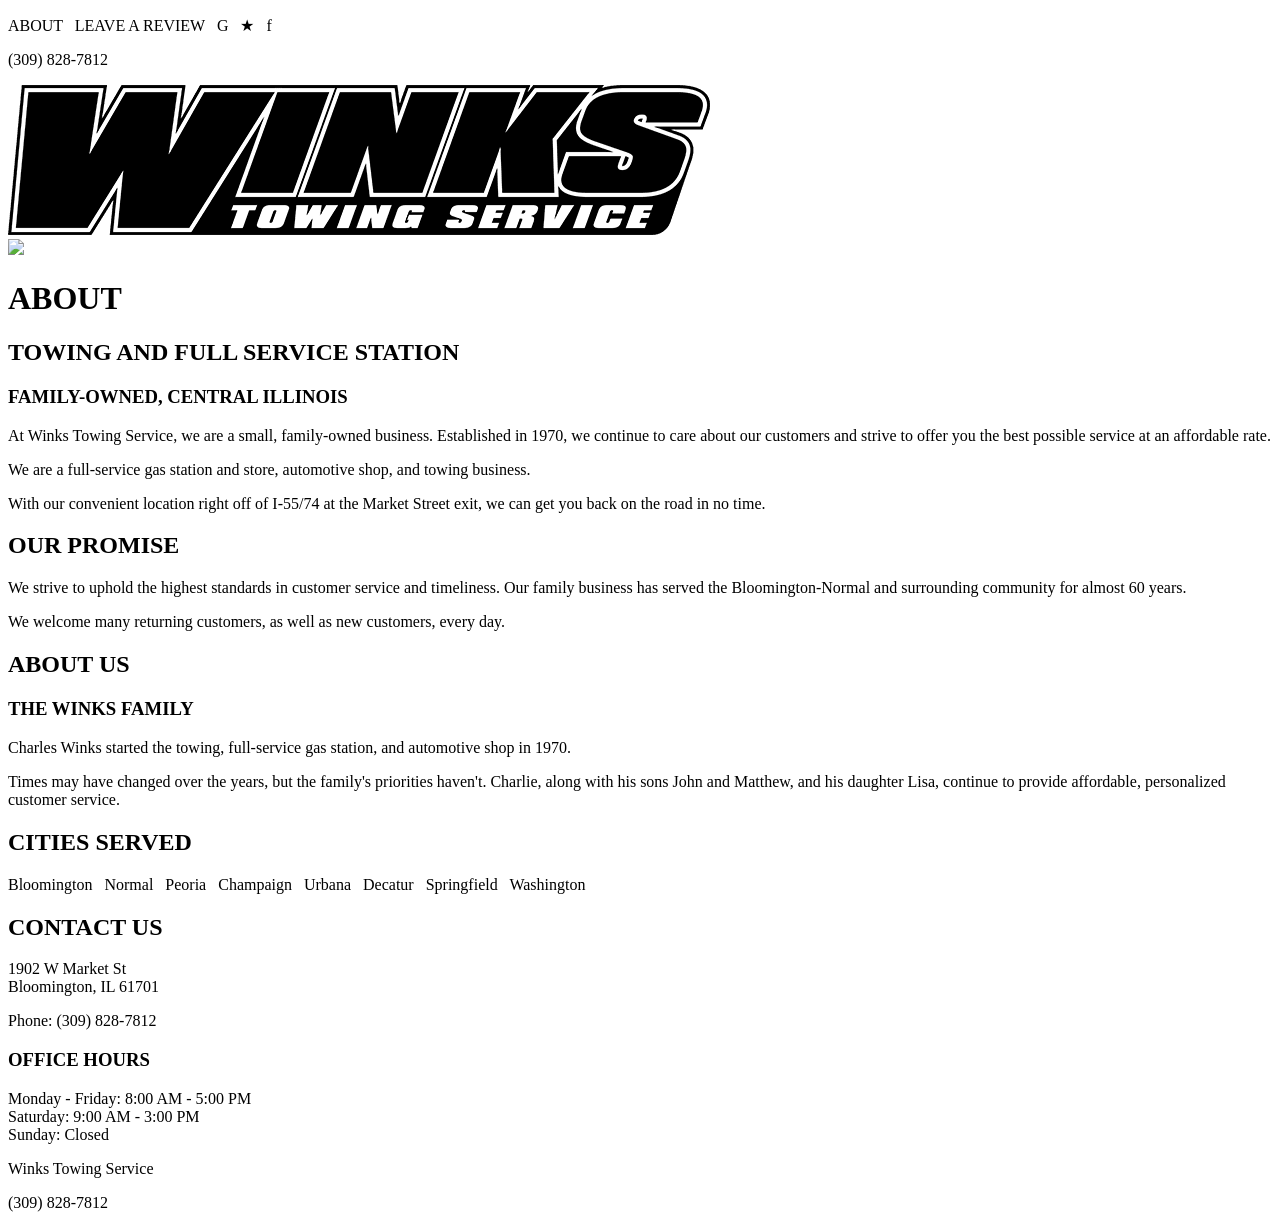
==== About_Us.html @ 36a3b269 "Update About_Us.html" ====
<!DOCTYPE html>
<html>

<head>
    <title>About - Winks Towing Service</title>
</head>

<body>

    <div>
        <p>ABOUT &nbsp; LEAVE A REVIEW &nbsp; G &nbsp; ★ &nbsp; f</p>
        <p>(309) 828-7812</p>
    </div>
    
    <header>

        <img src="images/WinksTowingLogo.png">

    </header>

    <div>
        <img src="images/towing-background.jpg">
        <h1>ABOUT</h1>
    </div>
    
    <main>

        <h2>TOWING AND FULL SERVICE STATION</h2>

        <h3>FAMILY-OWNED, CENTRAL ILLINOIS</h3>

        <p>
            At Winks Towing Service, we are a small, family-owned business.
            Established in 1970, we continue to care about our customers and
            strive to offer you the best possible service at an affordable rate.
        </p>

        <p>
            We are a full-service gas station and store, automotive shop,
            and towing business.
        </p>

        <p>
            With our convenient location right off of I-55/74 at the Market
            Street exit, we can get you back on the road in no time.
        </p>


        <h2>OUR PROMISE</h2>

        <p>
            We strive to uphold the highest standards in customer service
            and timeliness. Our family business has served the Bloomington-Normal
            and surrounding community for almost 60 years.
        </p>

        <p>
            We welcome many returning customers, as well as new customers,
            every day.
        </p>


        <h2>ABOUT US</h2>

        <h3>THE WINKS FAMILY</h3>

        <p>
            Charles Winks started the towing, full-service gas station,
            and automotive shop in 1970.
        </p>

        <p>
            Times may have changed over the years, but the family's priorities
            haven't. Charlie, along with his sons John and Matthew, and his
            daughter Lisa, continue to provide affordable, personalized
            customer service.
        </p>

        <h2>CITIES SERVED</h2>

        <p>
            Bloomington &nbsp;
            Normal &nbsp;
            Peoria &nbsp;
            Champaign &nbsp;
            Urbana &nbsp;
            Decatur &nbsp;
            Springfield &nbsp;
            Washington
        </p>


        <h2>CONTACT US</h2>

        <p>
            1902 W Market St<br>
            Bloomington, IL 61701
        </p>

        <p>
            Phone: (309) 828-7812
        </p>

        <h3>OFFICE HOURS</h3>

        <p>
            Monday - Friday: 8:00 AM - 5:00 PM<br>
            Saturday: 9:00 AM - 3:00 PM<br>
            Sunday: Closed
        </p>

    </main>
    
    <footer>

        <p>
            Winks Towing Service
        </p>

        <p>
            (309) 828-7812
        </p>

    </footer>

</body>

</html>
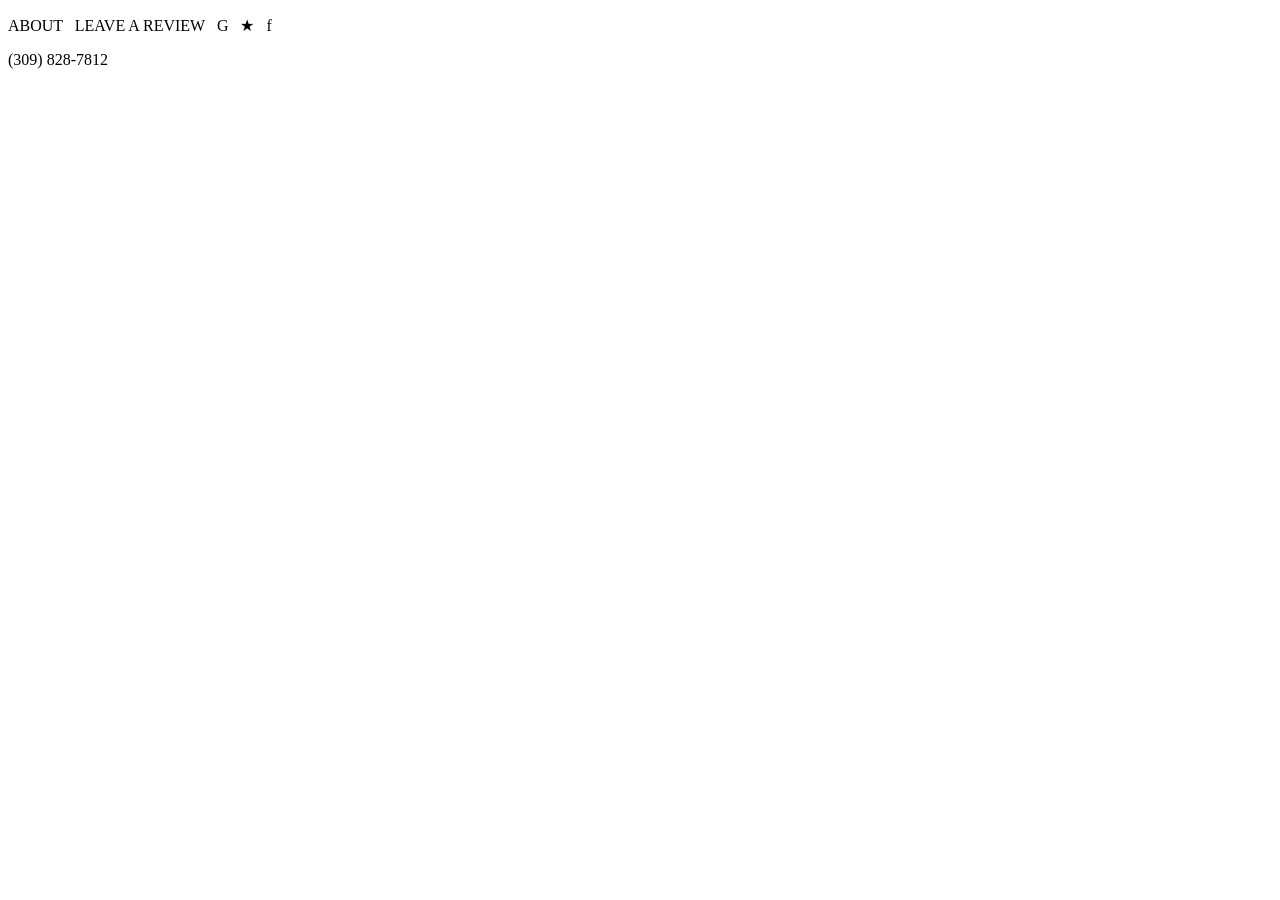
==== commit 65e91745: "Update About_Us.html" ====
--- a/About_Us.html
+++ b/About_Us.html
@@ -3,7 +3,7 @@
 <html>
 
 <head>
-    <title>About - Winks Towing Service</title>
+    <title>About</title>
 </head>
 
 <body>
@@ -12,18 +12,13 @@
         <p>ABOUT &nbsp; LEAVE A REVIEW &nbsp; G &nbsp; ★ &nbsp; f</p>
         <p>(309) 828-7812</p>
     </div>
-    
+
     <header>
 
-        <img src="images/WinksTowingLogo.png">
+        <img src="WinksTowingService.png" alt="Winks Towing Service>
 
     </header>
 
-    <div>
-        <img src="images/towing-background.jpg">
-        <h1>ABOUT</h1>
-    </div>
-    
     <main>
 
         <h2>TOWING AND FULL SERVICE STATION</h2>
@@ -55,12 +50,6 @@
             and surrounding community for almost 60 years.
         </p>
 
-        <p>
-            We welcome many returning customers, as well as new customers,
-            every day.
-        </p>
-
-
         <h2>ABOUT US</h2>
 
         <h3>THE WINKS FAMILY</h3>
@@ -76,6 +65,7 @@
             daughter Lisa, continue to provide affordable, personalized
             customer service.
         </p>
+
 
         <h2>CITIES SERVED</h2>
 
@@ -111,7 +101,7 @@
         </p>
 
     </main>
-    
+
     <footer>
 
         <p>
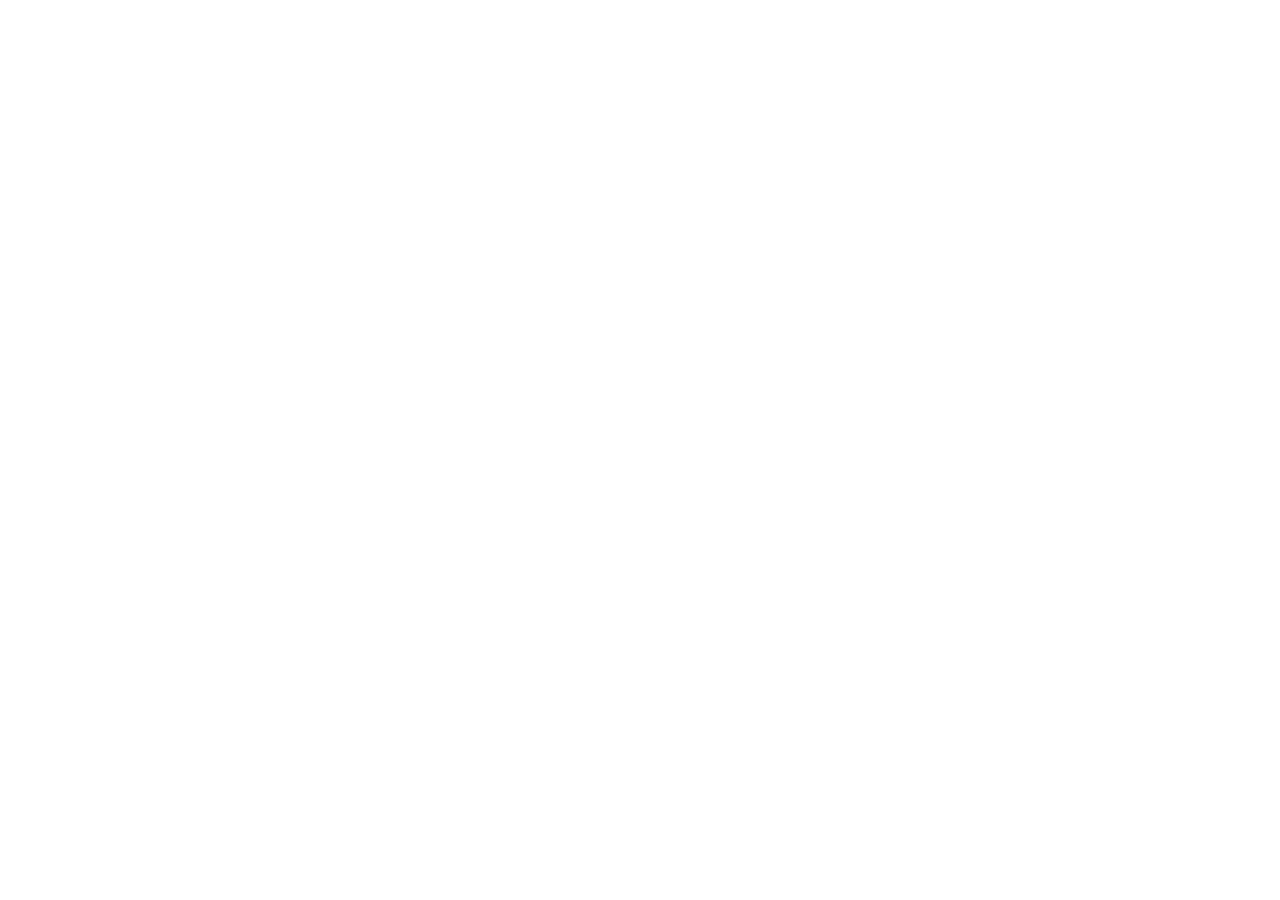
==== commit b2d066f0: "Update About_Us.html" ====
--- a/About_Us.html
+++ b/About_Us.html
@@ -1,5 +1,5 @@
+<!DOCTYPE html>
 
-<!DOCTYPE html>
 <html>
 
 <head>
@@ -7,11 +7,6 @@
 </head>
 
 <body>
-
-    <div>
-        <p>ABOUT &nbsp; LEAVE A REVIEW &nbsp; G &nbsp; ★ &nbsp; f</p>
-        <p>(309) 828-7812</p>
-    </div>
 
     <header>
 
@@ -21,7 +16,7 @@
 
     <main>
 
-        <h2>TOWING AND FULL SERVICE STATION</h2>
+        <h2>WINKS TOWING SERVICE</h2>
 
         <h3>FAMILY-OWNED, CENTRAL ILLINOIS</h3>
 
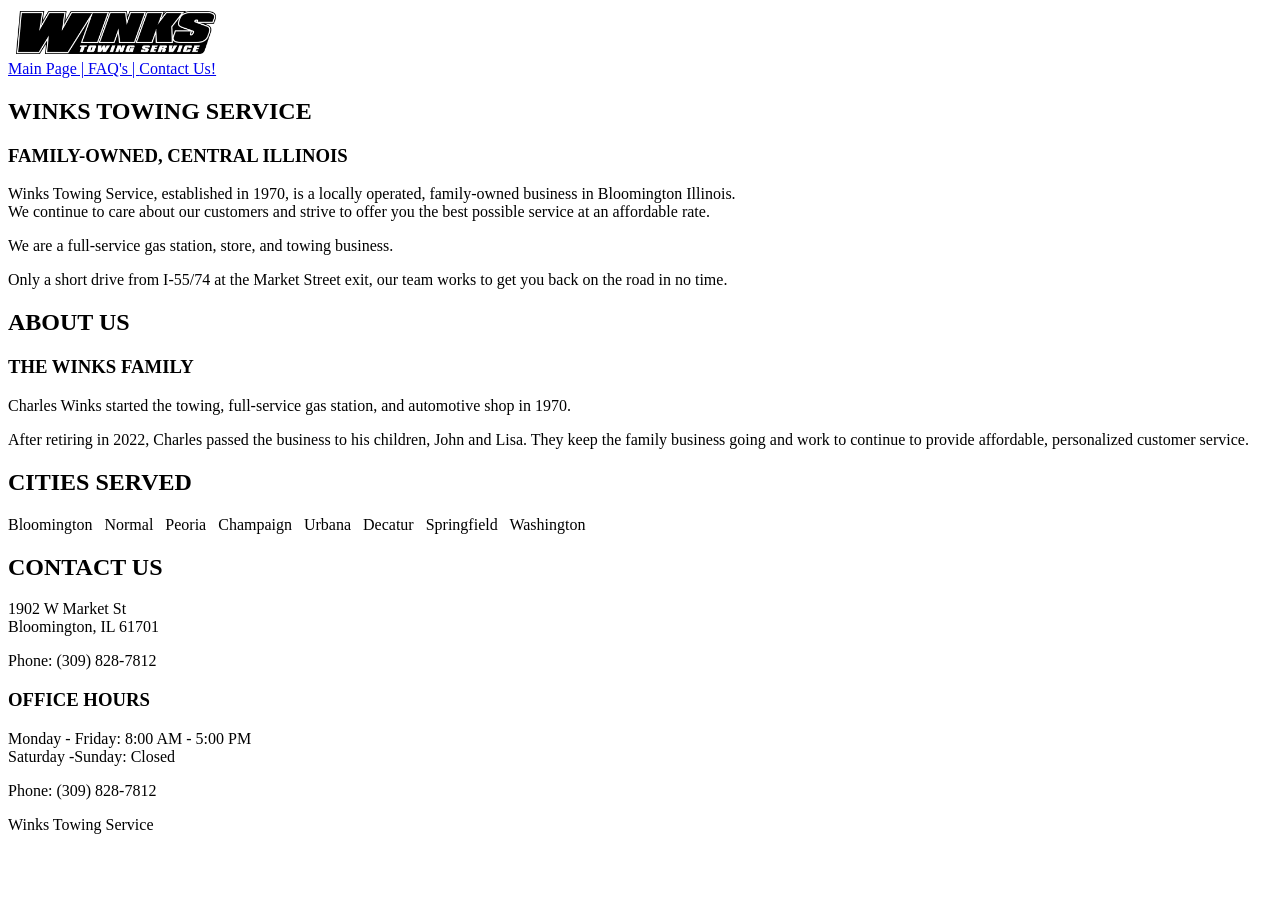
==== commit ce042d49: "Made some changes to nav bar and about us page" ====
--- a/About_Us.html
+++ b/About_Us.html
@@ -3,15 +3,25 @@
 <html>
 
 <head>
-    <title>About</title>
+    <title>About Us - Winks Towing Services</title>
 </head>
 
 <body>
 
     <header>
+        <a href="index.html">
+            <button style="border-color: transparent; background-color: transparent;">
+                <img src="/images/WinksTowingLogo.png"
+                    alt="Winks Towing Service Logo"
+                    width="200px">
+            </button>
+        </a>
 
-        <img src="WinksTowingService.png" alt="Winks Towing Service>
-
+        <nav>
+            <a href="index.html">Main Page | </a>
+            <a href="FAQ.html">FAQ's | </a>
+            <a href="contactPage.html">Contact Us!</a>
+        </nav>
     </header>
 
     <main>
@@ -21,28 +31,17 @@
         <h3>FAMILY-OWNED, CENTRAL ILLINOIS</h3>
 
         <p>
-            At Winks Towing Service, we are a small, family-owned business.
-            Established in 1970, we continue to care about our customers and
-            strive to offer you the best possible service at an affordable rate.
+            Winks Towing Service, established in 1970, is a locally operated, family-owned business in Bloomington Illinois.<br>
+            We continue to care about our customers and strive to offer you the best possible service at an affordable rate.
         </p>
 
         <p>
-            We are a full-service gas station and store, automotive shop,
-            and towing business.
+            We are a full-service gas station, store, and towing business.
         </p>
 
         <p>
-            With our convenient location right off of I-55/74 at the Market
-            Street exit, we can get you back on the road in no time.
-        </p>
-
-
-        <h2>OUR PROMISE</h2>
-
-        <p>
-            We strive to uphold the highest standards in customer service
-            and timeliness. Our family business has served the Bloomington-Normal
-            and surrounding community for almost 60 years.
+            Only a short drive from I-55/74 at the Market
+            Street exit, our team works to get you back on the road in no time.
         </p>
 
         <h2>ABOUT US</h2>
@@ -55,9 +54,8 @@
         </p>
 
         <p>
-            Times may have changed over the years, but the family's priorities
-            haven't. Charlie, along with his sons John and Matthew, and his
-            daughter Lisa, continue to provide affordable, personalized
+            After retiring in 2022, Charles passed the business to his children, John and Lisa.
+            They keep the family business going and work to continue to provide affordable, personalized
             customer service.
         </p>
 
@@ -91,8 +89,7 @@
 
         <p>
             Monday - Friday: 8:00 AM - 5:00 PM<br>
-            Saturday: 9:00 AM - 3:00 PM<br>
-            Sunday: Closed
+            Saturday -Sunday: Closed
         </p>
 
     </main>
@@ -100,11 +97,10 @@
     <footer>
 
         <p>
+            Phone: (309) 828-7812
+        </p>
+        <p>
             Winks Towing Service
-        </p>
-
-        <p>
-            (309) 828-7812
         </p>
 
     </footer>
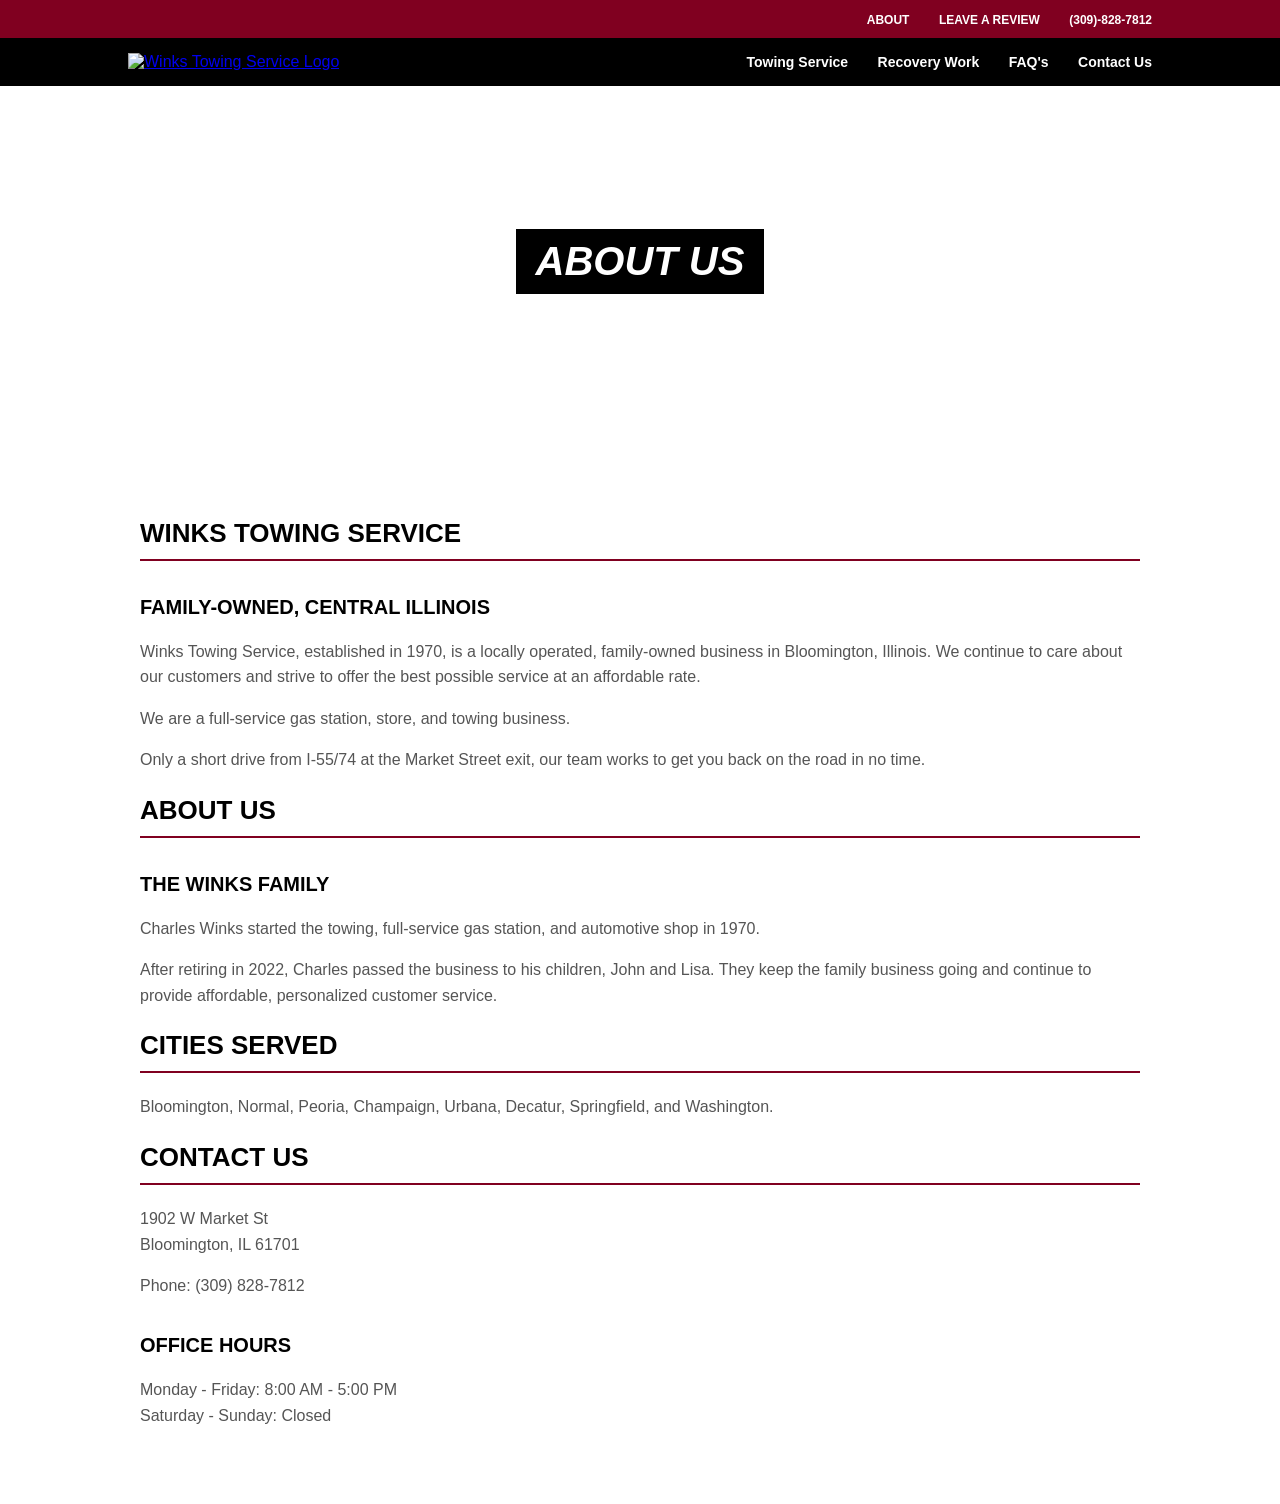
==== commit 80ac8559: "Improve About Us page layout and content Updated the title and added a top bar with navigation links" ====
--- a/About_Us.html
+++ b/About_Us.html
@@ -1,28 +1,35 @@
 <!DOCTYPE html>
-
 <html>
 
 <head>
-    <title>About Us - Winks Towing Services</title>
+    <title>About Us - Winks Towing Service</title>
+    <link rel="stylesheet" href="styles.css">
 </head>
 
 <body>
 
+    <div class="top-bar">
+        <a href="About_Us.html">ABOUT</a>
+        <a href="https://www.google.com/search?q=Winks+Towing+Service+reviews">LEAVE A REVIEW</a>
+        <a href="tel:3098287812">(309)-828-7812</a>
+    </div>
+
     <header>
         <a href="index.html">
-            <button style="border-color: transparent; background-color: transparent;">
-                <img src="/images/WinksTowingLogo.png"
-                    alt="Winks Towing Service Logo"
-                    width="200px">
-            </button>
+            <img src="WinksTowingLogo.png" alt="Winks Towing Service Logo">
         </a>
 
         <nav>
-            <a href="index.html">Main Page | </a>
-            <a href="FAQ.html">FAQ's | </a>
-            <a href="contactPage.html">Contact Us!</a>
+            <a href="index.html">Towing Service</a>
+            <a href="recoverywork.html">Recovery Work</a>
+            <a href="FAQ.html">FAQ's</a>
+            <a href="contact.html">Contact Us</a>
         </nav>
     </header>
+
+    <div class="hero">
+        <h1>ABOUT US</h1>
+    </div>
 
     <main>
 
@@ -31,8 +38,10 @@
         <h3>FAMILY-OWNED, CENTRAL ILLINOIS</h3>
 
         <p>
-            Winks Towing Service, established in 1970, is a locally operated, family-owned business in Bloomington Illinois.<br>
-            We continue to care about our customers and strive to offer you the best possible service at an affordable rate.
+            Winks Towing Service, established in 1970, is a locally
+            operated, family-owned business in Bloomington, Illinois.
+            We continue to care about our customers and strive to
+            offer the best possible service at an affordable rate.
         </p>
 
         <p>
@@ -40,8 +49,8 @@
         </p>
 
         <p>
-            Only a short drive from I-55/74 at the Market
-            Street exit, our team works to get you back on the road in no time.
+            Only a short drive from I-55/74 at the Market Street exit,
+            our team works to get you back on the road in no time.
         </p>
 
         <h2>ABOUT US</h2>
@@ -54,25 +63,18 @@
         </p>
 
         <p>
-            After retiring in 2022, Charles passed the business to his children, John and Lisa.
-            They keep the family business going and work to continue to provide affordable, personalized
+            After retiring in 2022, Charles passed the business to
+            his children, John and Lisa. They keep the family business
+            going and continue to provide affordable, personalized
             customer service.
         </p>
-
 
         <h2>CITIES SERVED</h2>
 
         <p>
-            Bloomington &nbsp;
-            Normal &nbsp;
-            Peoria &nbsp;
-            Champaign &nbsp;
-            Urbana &nbsp;
-            Decatur &nbsp;
-            Springfield &nbsp;
-            Washington
+            Bloomington, Normal, Peoria, Champaign, Urbana,
+            Decatur, Springfield, and Washington.
         </p>
-
 
         <h2>CONTACT US</h2>
 
@@ -81,30 +83,17 @@
             Bloomington, IL 61701
         </p>
 
-        <p>
-            Phone: (309) 828-7812
-        </p>
+        <p>Phone: (309) 828-7812</p>
 
         <h3>OFFICE HOURS</h3>
 
         <p>
             Monday - Friday: 8:00 AM - 5:00 PM<br>
-            Saturday -Sunday: Closed
+            Saturday - Sunday: Closed
         </p>
 
     </main>
 
-    <footer>
-
-        <p>
-            Phone: (309) 828-7812
-        </p>
-        <p>
-            Winks Towing Service
-        </p>
-
-    </footer>
-
 </body>
 
 </html>
--- a/styles.css
+++ b/styles.css
@@ -0,0 +1,191 @@
+body {
+    margin: 0;
+    font-family: Arial, sans-serif;
+    background-color: white;
+    color: black;
+}
+
+header {
+    background-color: black;
+    padding: 15px 10%;
+    display: flex;
+    justify-content: space-between;
+    align-items: center;
+}
+
+header img {
+    width: 200px;
+}
+
+nav {
+    margin-top: 0;
+}
+
+nav a {
+    color: white;
+    text-decoration: none;
+    margin-left: 25px;
+    margin-right: 0;
+    font-size: 14px;
+    font-weight: bold;
+}
+
+nav a:hover {
+    color: #800020;
+}
+
+main {
+    width: 80%;
+    max-width: 1000px;
+    margin: 40px auto;
+    padding: 20px;
+}
+
+h1 {
+    font-size: 36px;
+    font-style: italic;
+    text-transform: uppercase;
+    border-left: 4px solid #800020;
+    padding-left: 15px;
+}
+
+h2 {
+    font-size: 26px;
+    border-bottom: 2px solid #800020;
+    padding-bottom: 10px;
+}
+
+h3 {
+    font-size: 20px;
+    margin-top: 35px;
+}
+
+p {
+    font-size: 16px;
+    line-height: 1.6;
+    color: #555;
+}
+
+button {
+    background-color: #800020;
+    color: white;
+    border: none;
+    padding: 10px 20px;
+    font-size: 16px;
+    cursor: pointer;
+}
+
+button:hover {
+    background-color: black;
+}
+
+main a {
+    color: #800020;
+}
+
+main img {
+    max-width: 100%;
+    height: auto;
+}
+
+footer {
+    background-color: black;
+    color: white;
+    text-align: center;
+    padding: 20px;
+    margin-top: 50px;
+}
+
+footer p {
+    color: white;
+}
+
+form {
+    width: 500px;
+    max-width: 100%;
+    margin-bottom: 40px;
+}
+
+label {
+    display: block;
+    margin-top: 15px;
+    margin-bottom: 5px;
+    font-size: 16px;
+}
+
+input {
+    width: 100%;
+    padding: 10px;
+    border: 1px solid #ccc;
+    font-size: 16px;
+    box-sizing: border-box;
+}
+
+textarea {
+    width: 100%;
+    padding: 10px;
+    border: 1px solid #ccc;
+    font-size: 16px;
+    font-family: Arial, sans-serif;
+    box-sizing: border-box;
+}
+
+form button {
+    background-color: #800020;
+    color: white;
+    padding: 12px 30px;
+    border: none;
+    margin-top: 20px;
+    font-size: 16px;
+}
+
+form button:hover {
+    background-color: black;
+}
+
+.recovery-image {
+    display: block;
+    width: 600px;
+    max-width: 100%;
+    height: 350px;
+    object-fit: cover;
+    margin: 20px auto;
+    border-radius: 5px;
+}
+
+.hero {
+    height: 350px;
+    background-size: cover;
+    background-position: center;
+
+    display: flex;
+    justify-content: center;
+    align-items: center;
+}
+
+.hero h1 {
+    background-color: black;
+    color: white;
+    font-size: 40px;
+    font-style: italic;
+    padding: 10px 20px;
+    border: none;
+}
+
+.top-bar {
+    background-color: #800020;
+    text-align: right;
+    padding: 10px 10%;
+}
+
+.top-bar a {
+    color: white;
+    text-decoration: none;
+    font-size: 12px;
+    font-weight: bold;
+    margin-left: 25px;
+}
+
+.top-bar a:hover {
+    text-decoration: underline;
+}
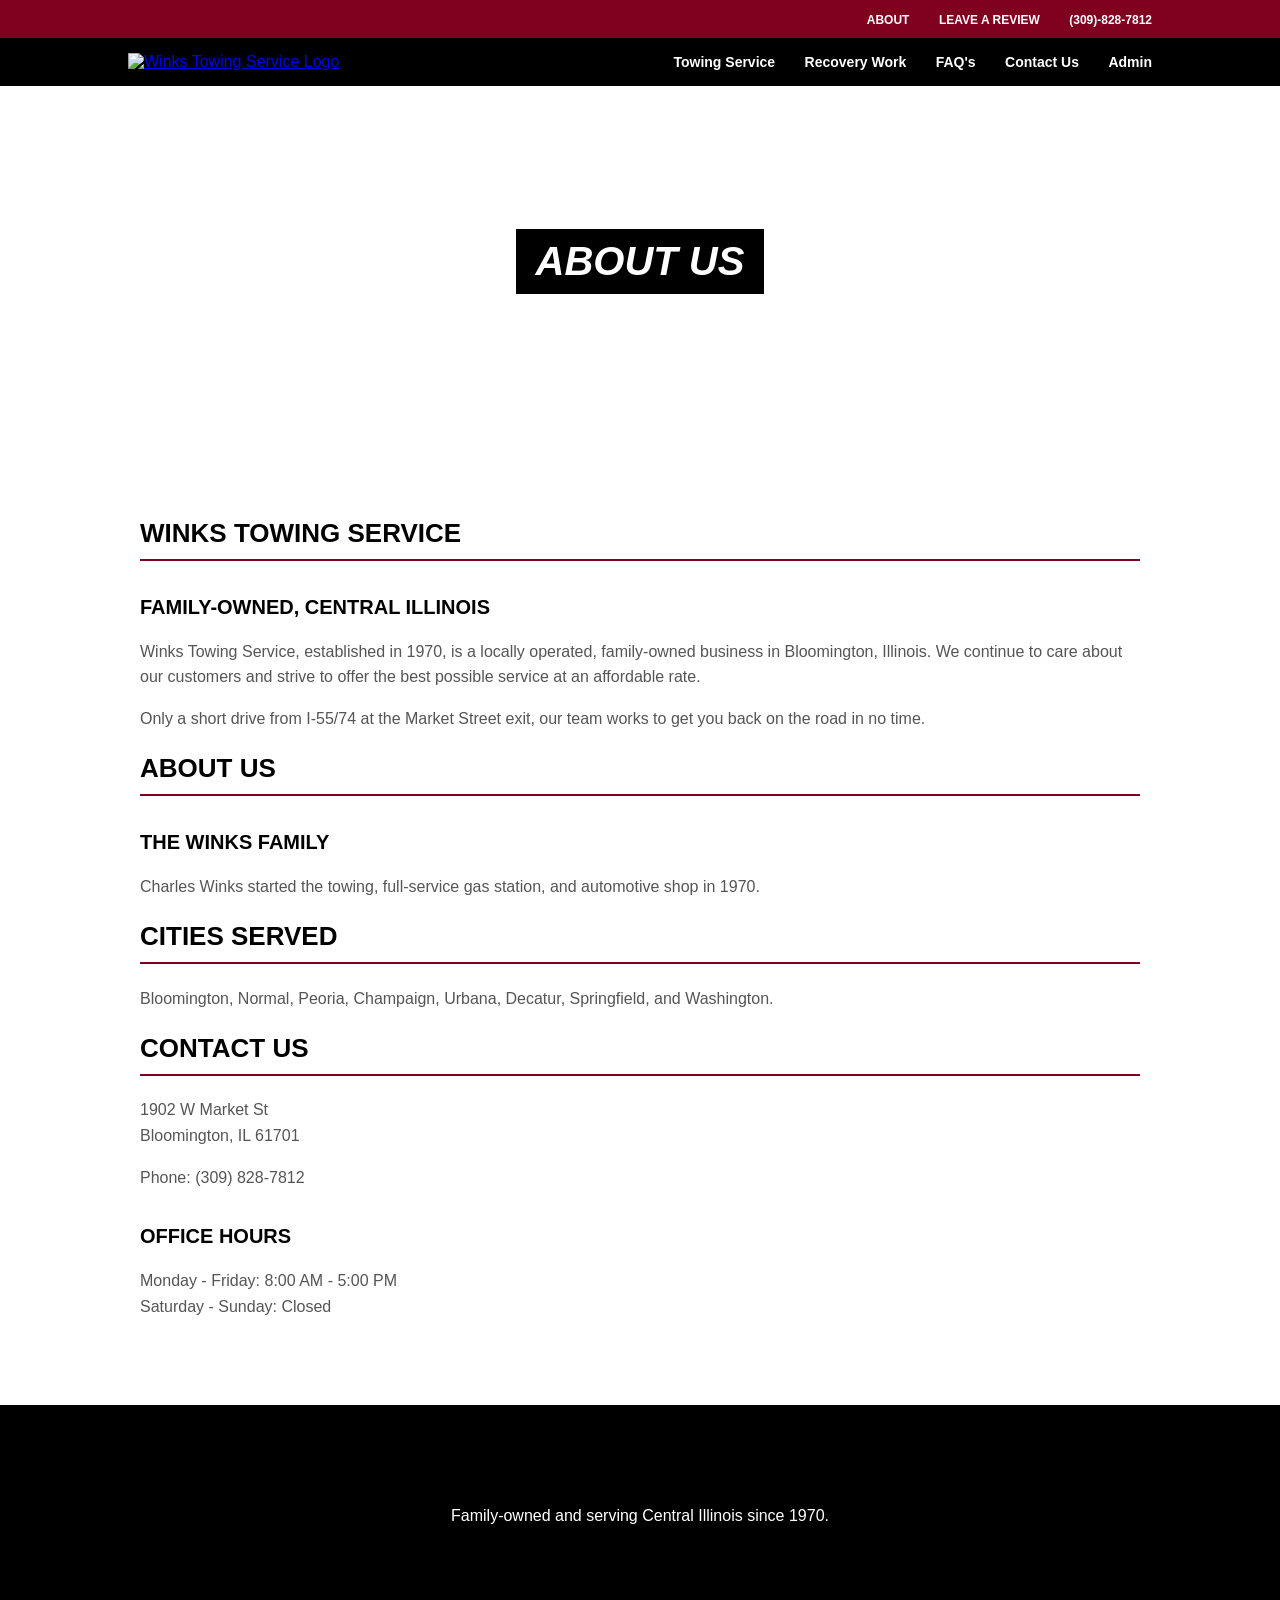
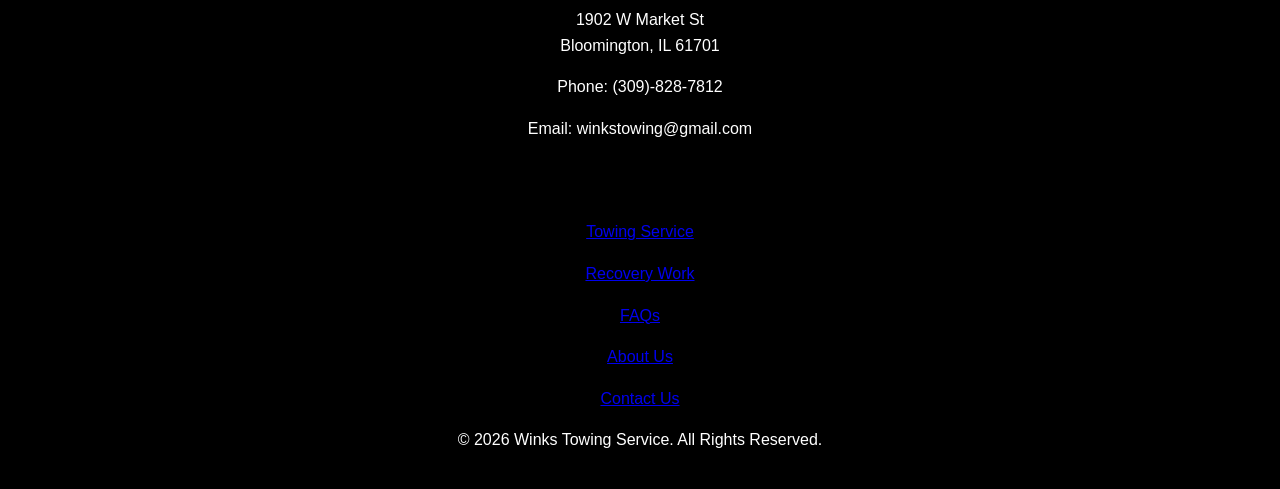
==== commit aa902bb8: "Update About Us page with footer and content changes Removed redundant paragraphs and added a footer" ====
--- a/About_Us.html
+++ b/About_Us.html
@@ -23,7 +23,8 @@
             <a href="index.html">Towing Service</a>
             <a href="recoverywork.html">Recovery Work</a>
             <a href="FAQ.html">FAQ's</a>
-            <a href="contact.html">Contact Us</a>
+            <a href="ContactUs.html">Contact Us</a>
+            <a href="admin.html">Admin</a>
         </nav>
     </header>
 
@@ -45,10 +46,6 @@
         </p>
 
         <p>
-            We are a full-service gas station, store, and towing business.
-        </p>
-
-        <p>
             Only a short drive from I-55/74 at the Market Street exit,
             our team works to get you back on the road in no time.
         </p>
@@ -60,13 +57,6 @@
         <p>
             Charles Winks started the towing, full-service gas station,
             and automotive shop in 1970.
-        </p>
-
-        <p>
-            After retiring in 2022, Charles passed the business to
-            his children, John and Lisa. They keep the family business
-            going and continue to provide affordable, personalized
-            customer service.
         </p>
 
         <h2>CITIES SERVED</h2>
@@ -94,6 +84,44 @@
 
     </main>
 
+    <footer>
+
+        <div class="footer-content">
+
+            <div>
+                <h3>WINKS TOWING SERVICE</h3>
+                <p>
+                    Family-owned and serving Central Illinois
+                    since 1970.
+                </p>
+            </div>
+
+            <div>
+                <h3>CONTACT US</h3>
+                <p>
+                    1902 W Market St<br>
+                    Bloomington, IL 61701
+                </p>
+                <p>Phone: (309)-828-7812</p>
+                <p>Email: winkstowing@gmail.com</p>
+            </div>
+
+            <div>
+                <h3>QUICK LINKS</h3>
+                <p><a href="index.html">Towing Service</a></p>
+                <p><a href="recoverywork.html">Recovery Work</a></p>
+                <p><a href="FAQ.html">FAQs</a></p>
+                <p><a href="AboutUs.html">About Us</a></p>
+                <p><a href="ContactUs.html">Contact Us</a></p>
+            </div>
+
+        </div>
+
+        <div class="footer-bottom">
+            <p>© 2026 Winks Towing Service. All Rights Reserved.</p>
+        </div>
+
+    </footer>
 </body>
 
 </html>
--- a/styles.css
+++ b/styles.css
@@ -3,6 +3,20 @@
     font-family: Arial, sans-serif;
     background-color: white;
     color: black;
+}
+
+.top-bar {
+    background-color: #800020;
+    text-align: right;
+    padding: 10px 10%;
+}
+
+.top-bar a {
+    color: white;
+    text-decoration: none;
+    font-size: 12px;
+    font-weight: bold;
+    margin-left: 25px;
 }
 
 header {
@@ -17,15 +31,10 @@
     width: 200px;
 }
 
-nav {
-    margin-top: 0;
-}
-
 nav a {
     color: white;
     text-decoration: none;
     margin-left: 25px;
-    margin-right: 0;
     font-size: 14px;
     font-weight: bold;
 }
@@ -90,7 +99,6 @@
 
 footer {
     background-color: black;
-    color: white;
     text-align: center;
     padding: 20px;
     margin-top: 50px;
@@ -110,10 +118,9 @@
     display: block;
     margin-top: 15px;
     margin-bottom: 5px;
-    font-size: 16px;
 }
 
-input {
+input, textarea {
     width: 100%;
     padding: 10px;
     border: 1px solid #ccc;
@@ -122,25 +129,12 @@
 }
 
 textarea {
-    width: 100%;
-    padding: 10px;
-    border: 1px solid #ccc;
-    font-size: 16px;
     font-family: Arial, sans-serif;
-    box-sizing: border-box;
 }
 
 form button {
-    background-color: #800020;
-    color: white;
     padding: 12px 30px;
-    border: none;
     margin-top: 20px;
-    font-size: 16px;
-}
-
-form button:hover {
-    background-color: black;
 }
 
 .recovery-image {
@@ -157,7 +151,6 @@
     height: 350px;
     background-size: cover;
     background-position: center;
-
     display: flex;
     justify-content: center;
     align-items: center;
@@ -167,23 +160,8 @@
     background-color: black;
     color: white;
     font-size: 40px;
-    font-style: italic;
     padding: 10px 20px;
     border: none;
-}
-
-.top-bar {
-    background-color: #800020;
-    text-align: right;
-    padding: 10px 10%;
-}
-
-.top-bar a {
-    color: white;
-    text-decoration: none;
-    font-size: 12px;
-    font-weight: bold;
-    margin-left: 25px;
 }
 
 .top-bar a:hover {
